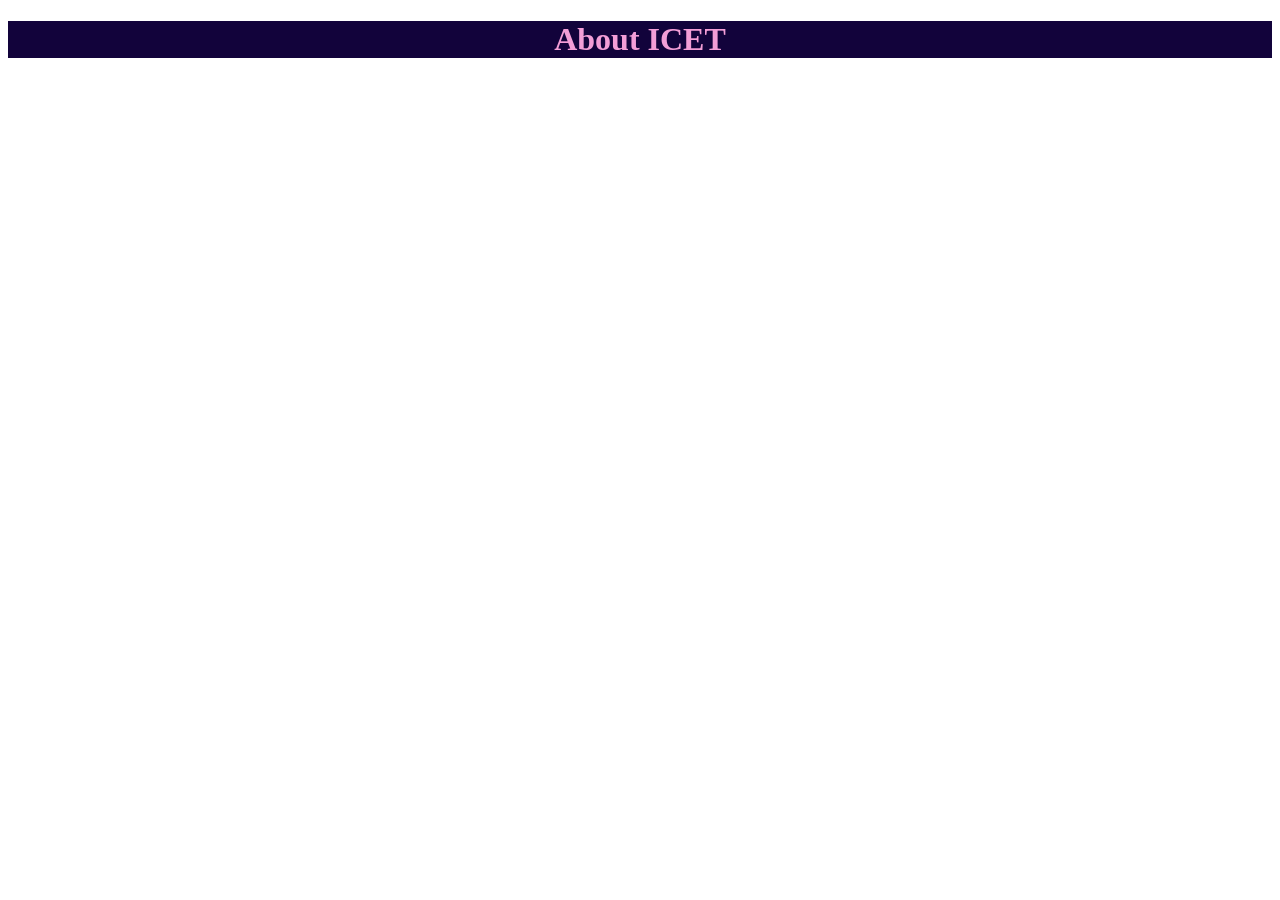
==== about.html @ 8369fe02 "Add about page and style for headings" ====
<!DOCTYPE html>
<html lang="en">

<head>
    <meta charset="UTF-8">
    <meta name="viewport" content="width=device-width, initial-scale=1.0">
    <title>Document</title>
    <link rel="stylesheet" href="/css/style.css">
</head>

<body>
    <h1>About ICET</h1>

</body>

</html>
---- css/style.css ----
h1 {
     background-color: rgb(18, 3, 59);
     color: rgb(243, 158, 215);
     text-align: center;


 }
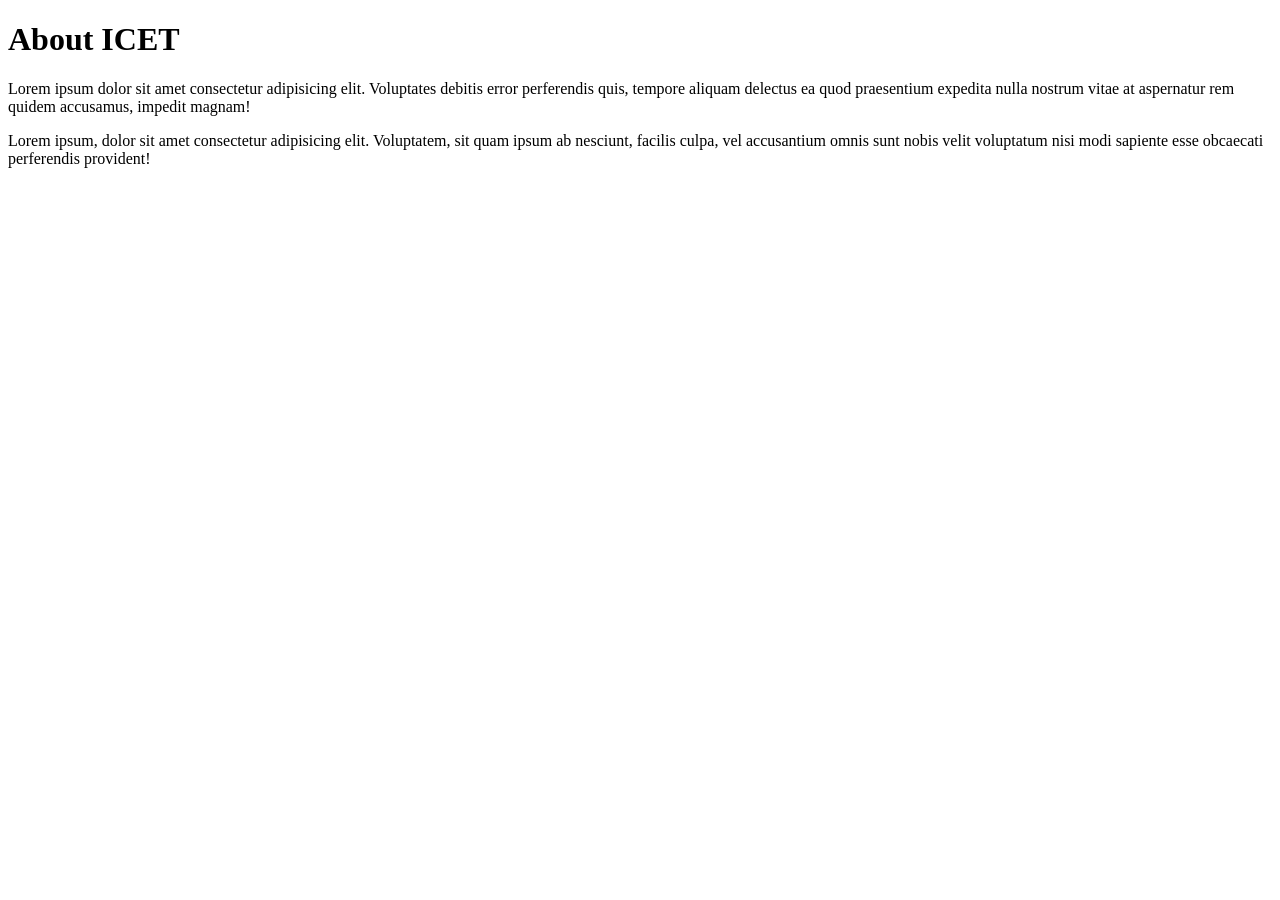
==== commit 7684d70b: "Enhance about page content and update styles for better readability" ====
--- a/about.html
+++ b/about.html
@@ -11,6 +11,11 @@
 <body>
     <h1>About ICET</h1>
 
+    <p>Lorem ipsum dolor sit amet consectetur adipisicing elit. Voluptates debitis error perferendis quis, tempore
+        aliquam delectus ea quod praesentium expedita nulla nostrum vitae at aspernatur rem quidem accusamus, impedit
+        magnam!</p>
+    <p>Lorem ipsum, dolor sit amet consectetur adipisicing elit. Voluptatem, sit quam ipsum ab nesciunt, facilis culpa,
+        vel accusantium omnis sunt nobis velit voluptatum nisi modi sapiente esse obcaecati perferendis provident!</p>
 </body>
 
 </html>
--- a/css/style.css
+++ b/css/style.css
@@ -1,7 +1,26 @@
- h1 {
+/* h1 {
      background-color: rgb(18, 3, 59);
      color: rgb(243, 158, 215);
      text-align: center;
+ }
 
+ p{
+    background-color: brown;
 
- }+ }
+
+ body{
+    background-color: aquamarine;
+ }*/
+
+ .bg-red{
+    background-color: rgb(65, 113, 94);
+    color: brown;
+
+ }
+
+ .bg-green{
+    background-color: rgb(35, 63, 42);
+    color: cadetblue;
+ }
+
